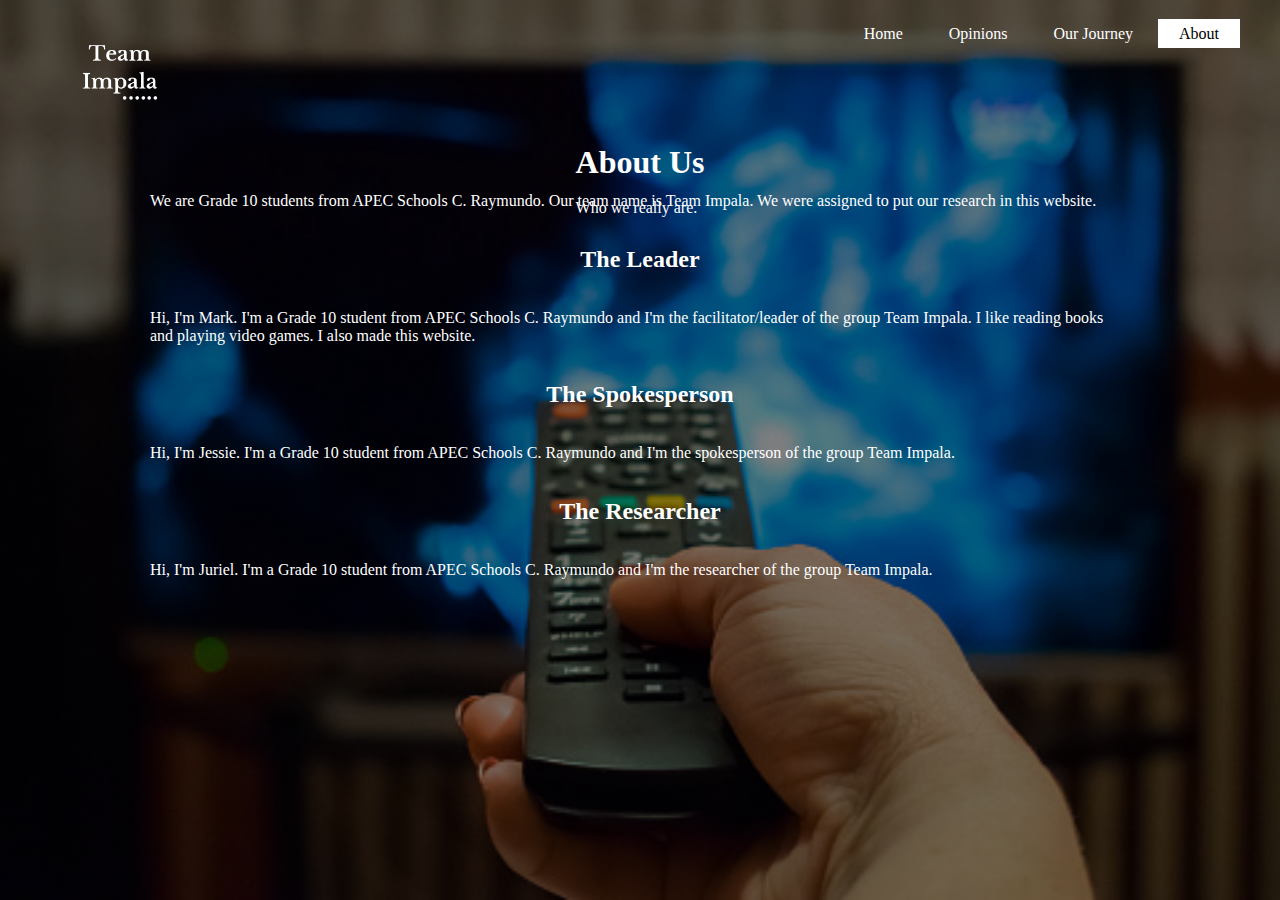
==== index4.html @ 86f10923 "Add files via upload" ====
<!DOCTYPE html>
<html>
<head>
  <title>TEAM IMPALA</title>
  <link rel="stylesheet" type="text/css" href="css/style4.css">
  <link rel="icon" type="image/png" href="logow5.png">
</head>
<body>
  <header>
    <div class="main">
      <div class="logo">
        <a href="index.html">
<img src="logow2.png"></a>
      </div>
      <ul>
          <li><a href="index.html">Home</a></li>
          <li><a href="index2.html">Opinions</a></li>
          <li><a href="index3.html">Our Journey</a></li>
          <li class="active"><a href="index4.html">About</a></li>
       
      </ul>
    </div>
    </header>
<div class="title">
  <h1>About Us</h1>
  <br>
  <p>Who we really are.</p>
</div>
<div class="text">
<p>We are Grade 10 students from APEC Schools C. Raymundo. Our team name is Team Impala. We were assigned to put our research in this website.</p>
<br><br>
<center><h2>The Leader</h2></center>
<br><br>
<p> Hi, I'm Mark. I'm a Grade 10 student from APEC Schools C. Raymundo and I'm the facilitator/leader of the group Team Impala. I like reading books and playing video games. I also made this website.</p>
<br><br>
<center><h2>The Spokesperson</h2></center>
<br><br>
<p>Hi, I'm Jessie. I'm a Grade 10 student from APEC Schools C. Raymundo and I'm the spokesperson of the group Team Impala.</p>
<br><br>
<center><h2>The Researcher</h2></center>
<br><br>
<p>Hi, I'm Juriel. I'm a Grade 10 student from APEC Schools C. Raymundo and I'm the researcher of the group Team Impala.</p>
</div>
</body>
</html>
---- css/style4.css ----
*{
  margin: 0;
  padding: 0;
  font-family: Century Gothic;
}

body{
    background-image:linear-gradient(rgba(0,0,0,0.5),rgba(0,0,0,0.5)), url(../rem2.jpg);
    background-repeat: no-repeat;
    background-attachment: fixed;
    height: 100vh;
    background-size: cover;
    background-position: center;
}

h2{
  color: #fff;
}

a{
  color: lightblue;
}
a:hover{
  color: orange;
}

ul{
    float: right;
    list-style-type: none;
    margin-top: 25px;
}

ul li{
    display: inline-block;
}

ul li a{
    text-decoration: none;
    color: #fff;
    padding: 5px 20px;
    border: 1px solid transparent;
    transition: 0.6s ease;
}

ul li a:hover{
    background-color: #fff;
    color: #000;
}

ul li.active a{
  background-color: #fff;
    color: #000;
}

.logo img{
  float: left;
  width: 150px;
  height: auto;
}

.main{
  max-width: 1200px;
  margin: auto;
}

.title{
  position: absolute;
  top: 20%;
  left: 50%;
  transform: translate(-50%,-50%);
  
}

.title h1{
  color: #fff;
  
}

.title p{
  color: #fff;
}

.text{
  position: absolute;
  margin-top: 15%;
  padding: 0;
}

.text p{
  color: #fff;
  margin-left: 150px;
  margin-right: 150px;
}

.text h2{
  color: #fff;
}

.button{
  position: absolute;
  top: 62%;
  left: 50%;
  transform: translate(-50%,-50%);
}

.btn{
  border: 1px solid #fff;
  padding: 10px 30px;
  color: #fff;
  text-decoration: none;
  transition: 0.6s ease;
}

.btn:hover{
  background-color: #fff;
    color: #000;
}

.img1 {
  float: center;
  padding: 20px 20px 20px 20px;
  
}

.img1:hover{
  opacity: 80%;
}
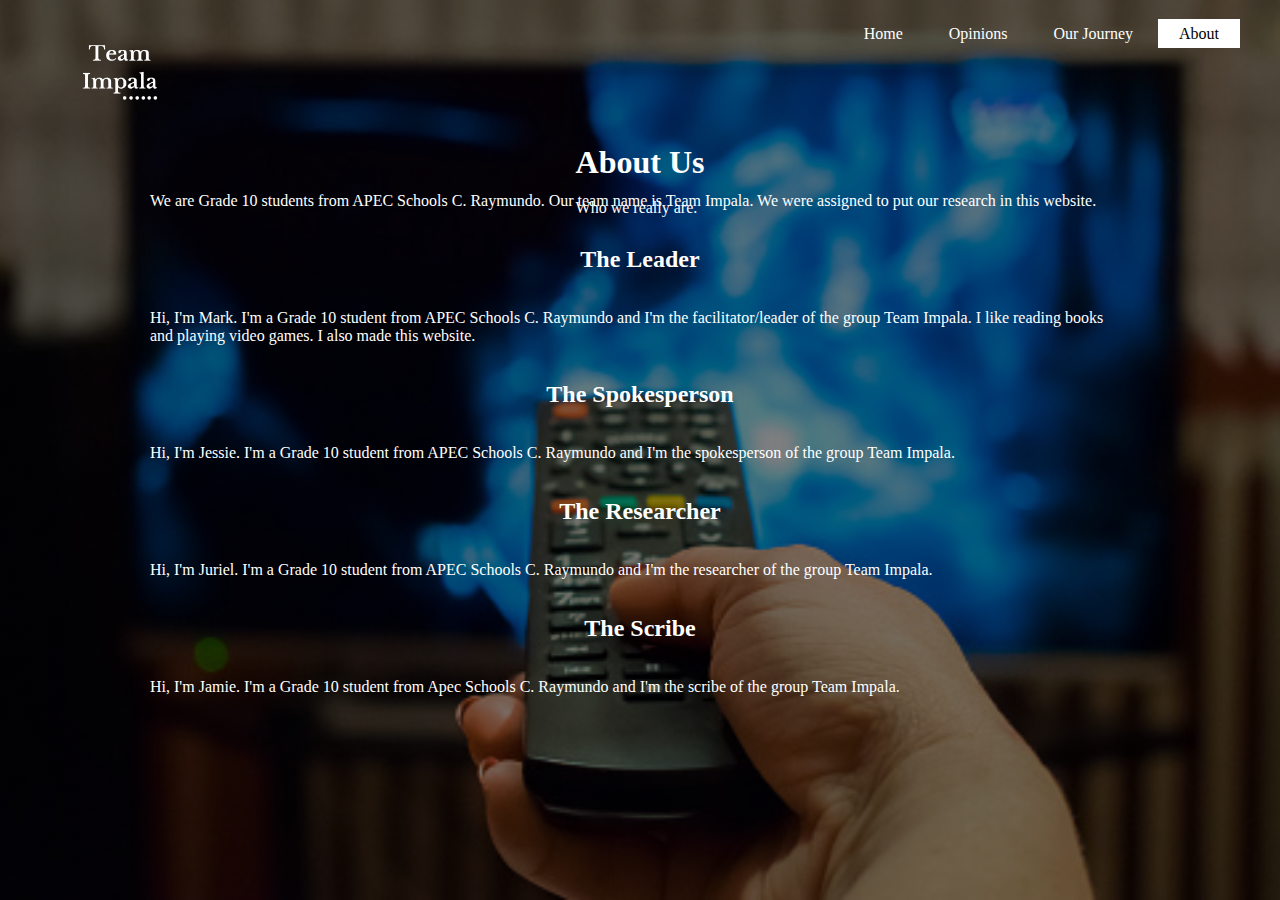
==== commit 0a28e97c: "Add files via upload" ====
--- a/index4.html
+++ b/index4.html
@@ -40,6 +40,11 @@
 <center><h2>The Researcher</h2></center>
 <br><br>
 <p>Hi, I'm Juriel. I'm a Grade 10 student from APEC Schools C. Raymundo and I'm the researcher of the group Team Impala.</p>
+<br><br>
+<center><h2>The Scribe</h2></center>
+<br><br>
+<p>Hi, I'm Jamie. I'm a Grade 10 student from Apec Schools C. Raymundo and I'm the scribe of the group Team Impala.</p>
+<br><br>
 </div>
 </body>
 </html>